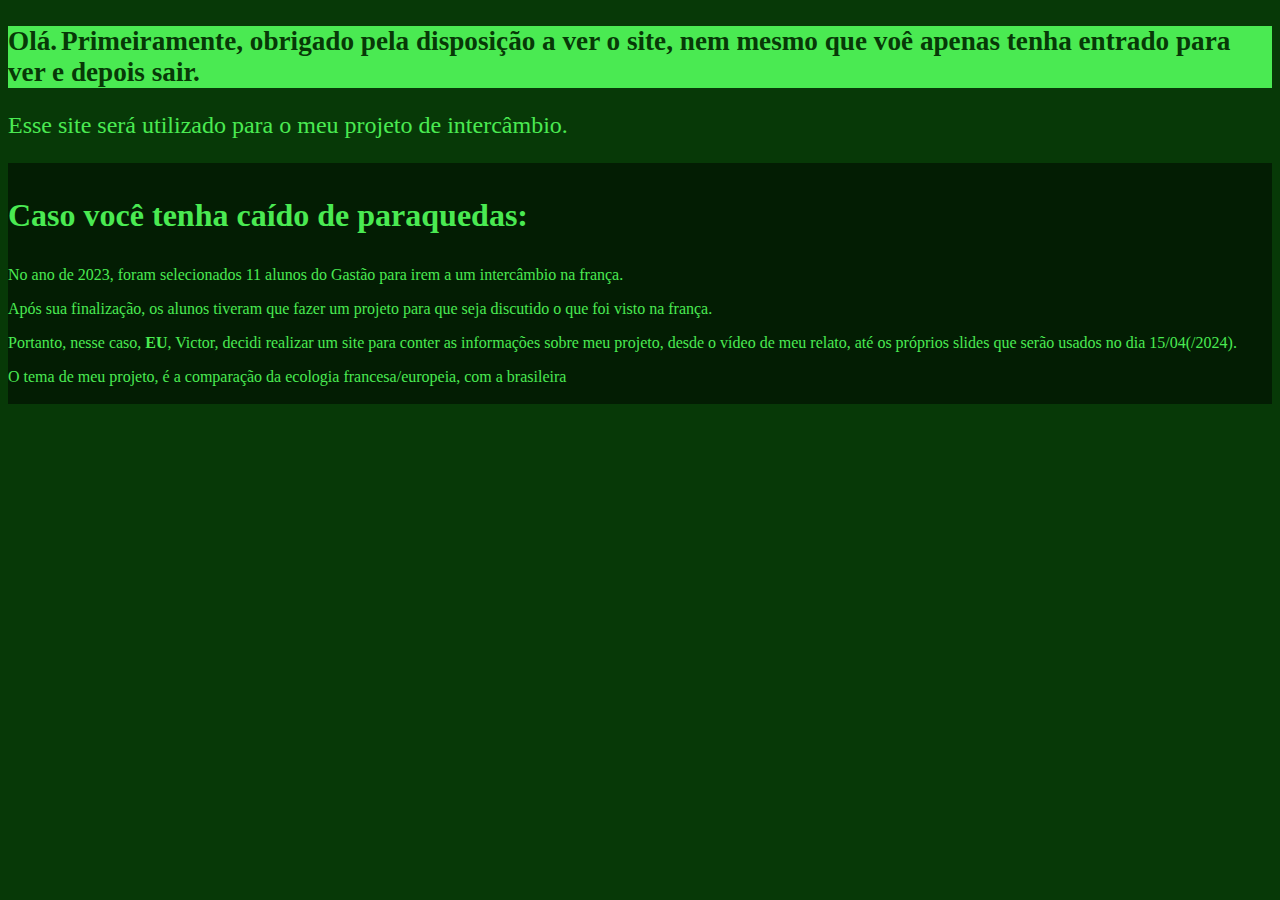
==== index.html @ 10758ac6 "Add files via upload" ====
<!DOCTYPE html>
<html lang="en">
<head>
    <meta charset="UTF-8">
    <meta name="viewport" content="width=device-width, initial-scale=1.0">
    <title>Site ecológico</title>
    <link rel="stylesheet" href="filtro.css">
</head>
<body>
    <br>
    <div class="saudacoes">
         <p class="paragrafo1" id="titulo"><b>Olá.</b></p> 
         <p class="paragrafo1" id="agradecimento"><b>Primeiramente, obrigado pela disposição a ver o site, nem mesmo que voê apenas tenha entrado para ver e depois sair.</b></p>
    </div>   
 
    <p class="texto" id="p1">Esse site será utilizado para o meu projeto de intercâmbio.</p>

    <div id="contextodiv">
    <h3 class="texto" id="titulocontexto">Caso você tenha caído de paraquedas:</h2>
    <p class="texto">No ano de 2023, foram selecionados 11 alunos do Gastão para irem a um intercâmbio na frança.</p>
    <p class="texto">Após sua finalização, os alunos tiveram que fazer um projeto para que seja discutido o que foi visto na frança.</p>
    <p class="texto">Portanto, nesse caso, <b>EU</b>, Victor, decidi realizar um site para conter as informações sobre meu projeto, desde o vídeo de meu relato, até os próprios slides que serão usados no dia 15/04(/2024).</p>
    <p class="texto">O tema de meu projeto, é a comparação da ecologia francesa/europeia, com a brasileira</p>
    </div>
</body>
</html>
---- filtro.css ----
body {
    background-color: rgb(7, 57, 7);
}

/* Sobre a configuração dos textos */
.texto{
    color: rgb(74, 234, 82);
}
#titulo {
    font-size: 170%;
    color: rgb(7, 57, 7);
}

#agradecimento {
    font-size: 170%;
    color: rgb(7, 57, 7);
}

.paragrafo1 {
    display: inline;
    color: rgb(74, 234, 82);
}

.saudacoes {
    display: inline-block;
    align-items: center; 
    justify-content: center;
    background-color: rgb(74, 234, 82); 
}

#p1{
    font-size: 150%;
}

#titulocontexto {
    font-size: 200%;
}

#contextodiv {
    background-color: rgb(3, 29, 3);
    align-items: center; 
    justify-content: center;
    padding-bottom: 2px;
    padding-top: 2px;
}
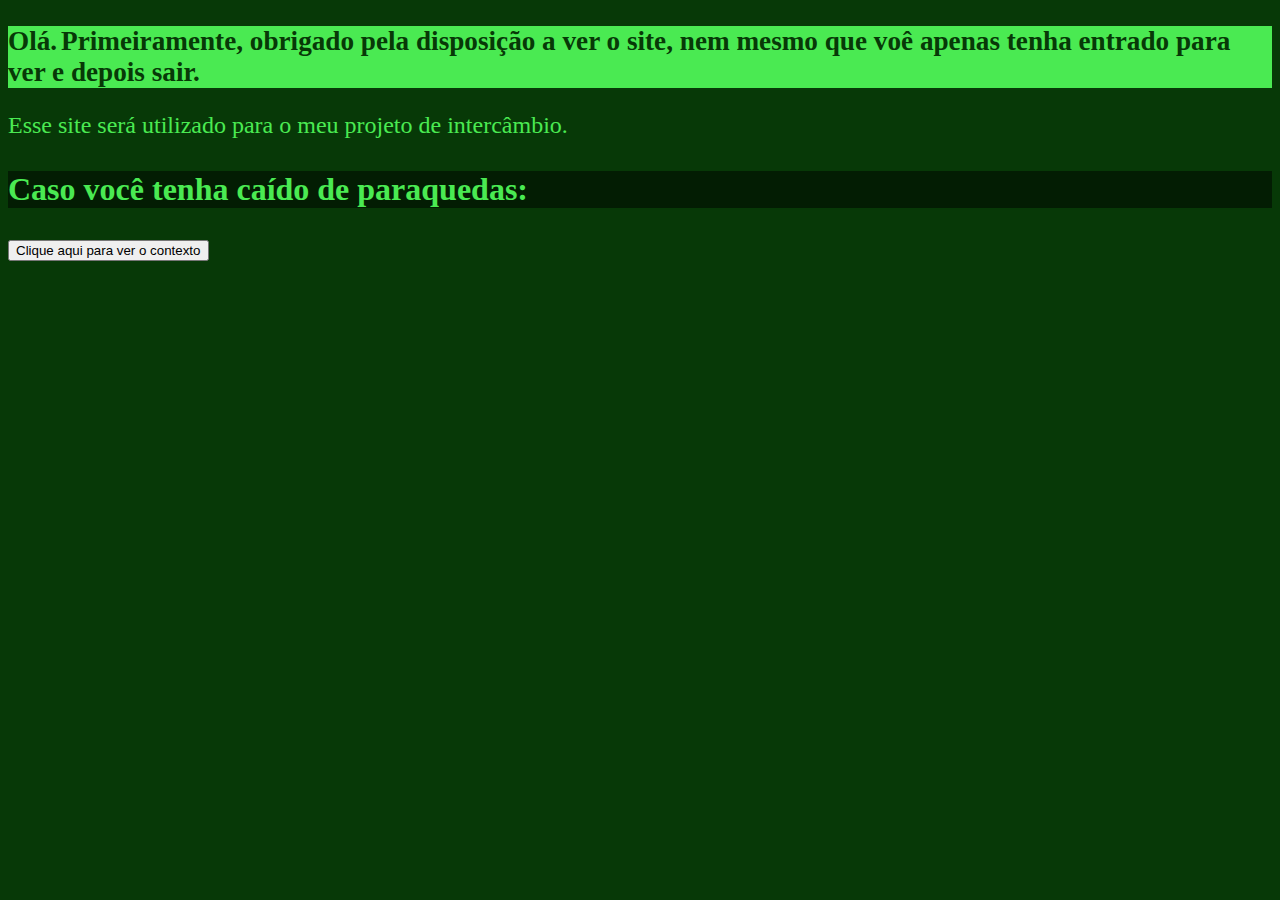
==== commit 2921ea6a: "Add files via upload" ====
--- a/index.html
+++ b/index.html
@@ -5,6 +5,8 @@
     <meta name="viewport" content="width=device-width, initial-scale=1.0">
     <title>Site ecológico</title>
     <link rel="stylesheet" href="filtro.css">
+    <script src="aquele js de lei.js"></script>
+    <link rel="shortcut icon" href="favicon.ico" type="image/x-icon">
 </head>
 <body>
     <br>
@@ -15,12 +17,18 @@
  
     <p class="texto" id="p1">Esse site será utilizado para o meu projeto de intercâmbio.</p>
 
-    <div id="contextodiv">
-    <h3 class="texto" id="titulocontexto">Caso você tenha caído de paraquedas:</h2>
-    <p class="texto">No ano de 2023, foram selecionados 11 alunos do Gastão para irem a um intercâmbio na frança.</p>
-    <p class="texto">Após sua finalização, os alunos tiveram que fazer um projeto para que seja discutido o que foi visto na frança.</p>
-    <p class="texto">Portanto, nesse caso, <b>EU</b>, Victor, decidi realizar um site para conter as informações sobre meu projeto, desde o vídeo de meu relato, até os próprios slides que serão usados no dia 15/04(/2024).</p>
-    <p class="texto">O tema de meu projeto, é a comparação da ecologia francesa/europeia, com a brasileira</p>
+
+    <h3 class="texto" id="titulocontexto">Caso você tenha caído de paraquedas:</h3>
+     <div id="contextodiv">
+        <img id="imagem" src="NósNoAeroporto.png" alt="Nós no aeroporto no dia de viagem">
+        <div class="clear"></div>
+        <p class="textodiv1">No ano de 2023, foram selecionados 11 alunos do Gastão para irem a um intercâmbio na frança.</p>
+        <p class="textodiv1">Após sua finalização, os alunos tiveram que fazer um projeto para que seja discutido o que foi visto na frança.</p>
+        <p class="textodiv1">Portanto, nesse caso, <b>EU</b>, Victor, decidi realizar um site para conter as informações sobre meu projeto, desde o vídeo de meu relato, até os próprios slides que serão usados no dia 15/04(/2024).</p>
+        <p class="textodiv1">O tema de meu projeto, é a comparação da ecologia francesa/europeia, com a brasileira</p>
     </div>
+</div>
+    <button onclick="mostrarOcultarDiv()">Clique aqui para ver o contexto</button>
 </body>
 </html>
+
--- a/filtro.css
+++ b/filtro.css
@@ -1,6 +1,17 @@
+/* sobre a configuração de aspectos da página */
 body {
     background-color: rgb(7, 57, 7);
 }
+
+
+/* Sobre a configuração de imagens */
+#imagem {
+    float: right;
+    margin-left: 5px; 
+    width: 400px; 
+    height: auto;
+}
+
 
 /* Sobre a configuração dos textos */
 .texto{
@@ -34,6 +45,7 @@
 
 #titulocontexto {
     font-size: 200%;
+    background-color: rgb(3, 29, 3);
 }
 
 #contextodiv {
@@ -42,4 +54,11 @@
     justify-content: center;
     padding-bottom: 2px;
     padding-top: 2px;
+    display: none;
+    overflow: auto;
+}
+
+.textodiv1 {
+    font-size: 120%;
+    color: rgb(74, 234, 82);
 }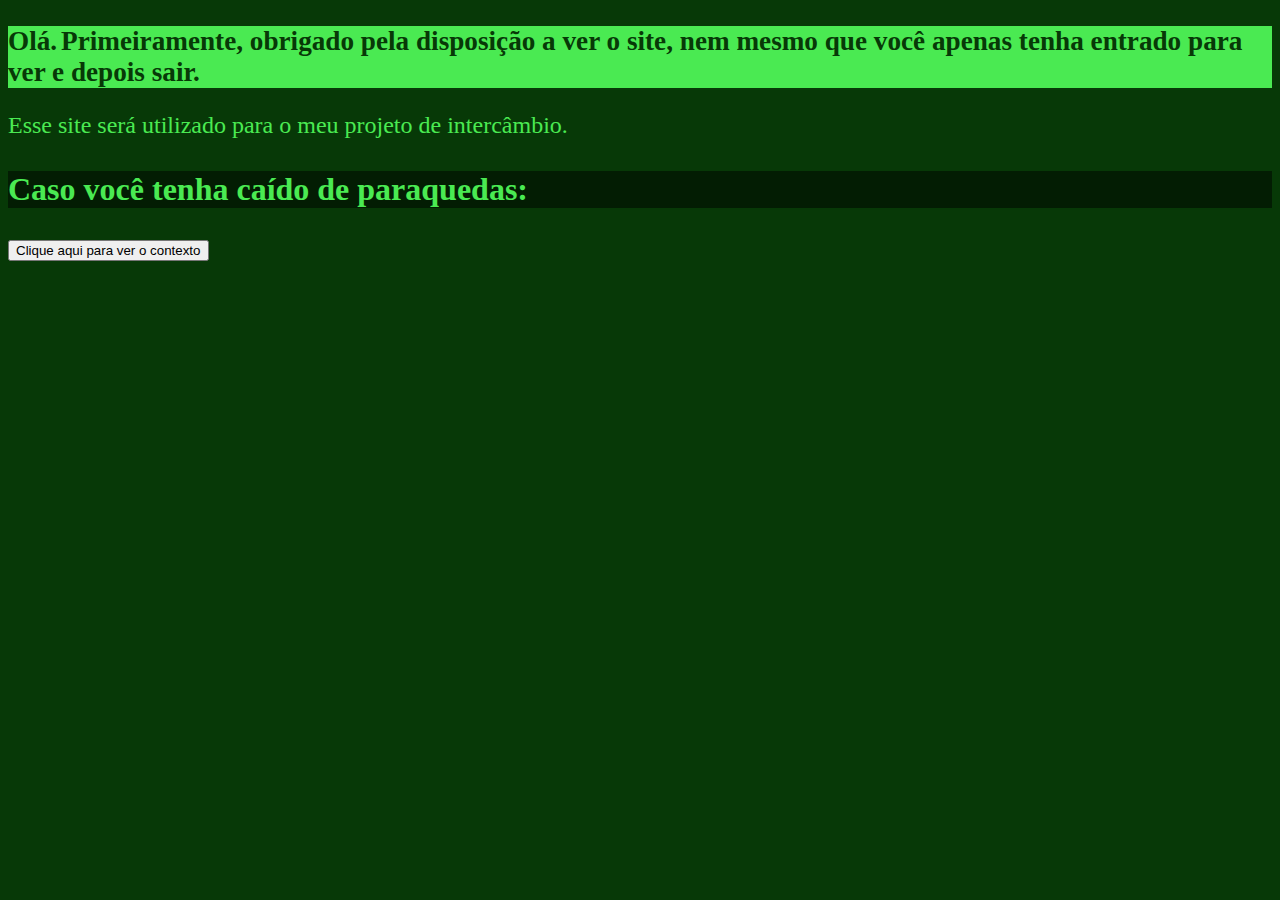
==== commit 3f4e66bb: "Update index.html" ====
--- a/index.html
+++ b/index.html
@@ -12,7 +12,7 @@
     <br>
     <div class="saudacoes">
          <p class="paragrafo1" id="titulo"><b>Olá.</b></p> 
-         <p class="paragrafo1" id="agradecimento"><b>Primeiramente, obrigado pela disposição a ver o site, nem mesmo que voê apenas tenha entrado para ver e depois sair.</b></p>
+         <p class="paragrafo1" id="agradecimento"><b>Primeiramente, obrigado pela disposição a ver o site, nem mesmo que você apenas tenha entrado para ver e depois sair.</b></p>
     </div>   
  
     <p class="texto" id="p1">Esse site será utilizado para o meu projeto de intercâmbio.</p>
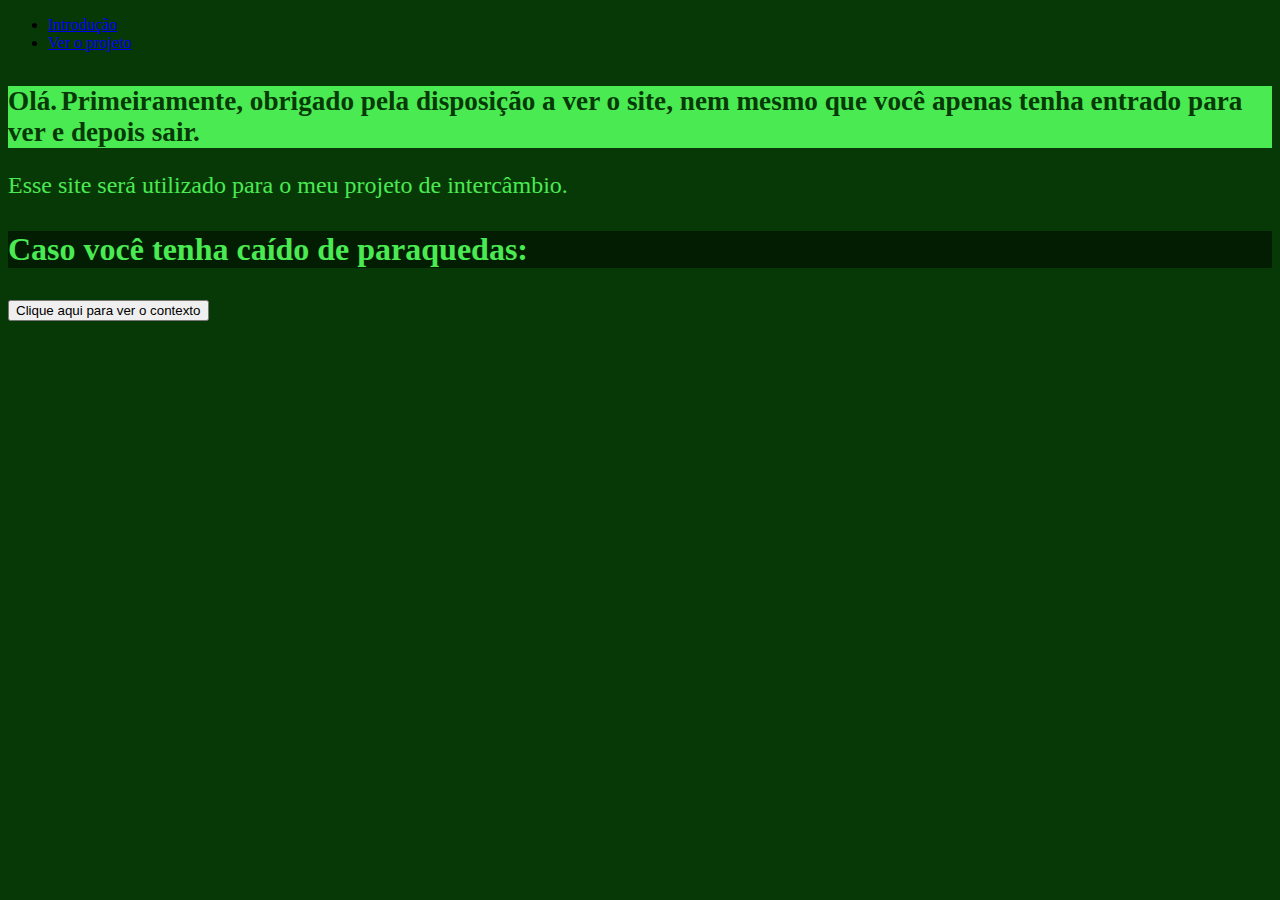
==== commit e36bdbea: "Update index.html" ====
--- a/index.html
+++ b/index.html
@@ -9,6 +9,11 @@
     <link rel="shortcut icon" href="favicon.ico" type="image/x-icon">
 </head>
 <body>
+    <ul>
+        <li><a href="index.html"> Introdução </a></li>
+        <li><a href="projeto.html"> Ver o projeto </a></li>
+    </ul>
+    </body>
     <br>
     <div class="saudacoes">
          <p class="paragrafo1" id="titulo"><b>Olá.</b></p> 
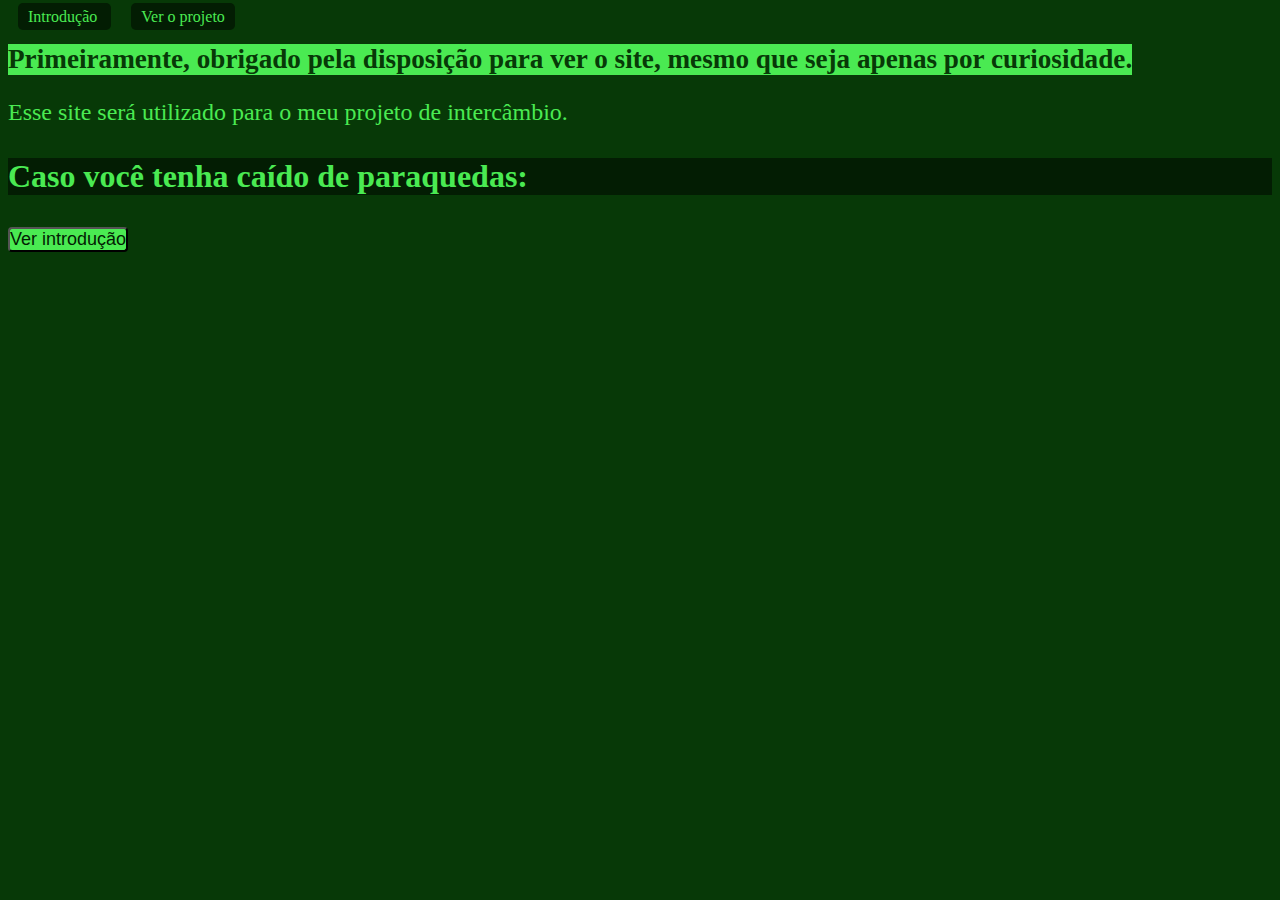
==== commit 80d6d244: "Add files via upload" ====
--- a/index.html
+++ b/index.html
@@ -5,8 +5,9 @@
     <meta name="viewport" content="width=device-width, initial-scale=1.0">
     <title>Site ecológico</title>
     <link rel="stylesheet" href="filtro.css">
+    <link rel="stylesheet" href="homer.css">
     <script src="aquele js de lei.js"></script>
-    <link rel="shortcut icon" href="favicon.ico" type="image/x-icon">
+    <link rel="shortcut icon" href="acontece.png" type="image/x-icon">
 </head>
 <body>
     <ul>
@@ -16,8 +17,7 @@
     </body>
     <br>
     <div class="saudacoes">
-         <p class="paragrafo1" id="titulo"><b>Olá.</b></p> 
-         <p class="paragrafo1" id="agradecimento"><b>Primeiramente, obrigado pela disposição a ver o site, nem mesmo que você apenas tenha entrado para ver e depois sair.</b></p>
+        <p class="paragrafo1" id="agradecimento"><b>Primeiramente, obrigado pela disposição para ver o site, mesmo que seja apenas por curiosidade.</b></p>
     </div>   
  
     <p class="texto" id="p1">Esse site será utilizado para o meu projeto de intercâmbio.</p>
@@ -28,12 +28,12 @@
         <img id="imagem" src="NósNoAeroporto.png" alt="Nós no aeroporto no dia de viagem">
         <div class="clear"></div>
         <p class="textodiv1">No ano de 2023, foram selecionados 11 alunos do Gastão para irem a um intercâmbio na frança.</p>
-        <p class="textodiv1">Após sua finalização, os alunos tiveram que fazer um projeto para que seja discutido o que foi visto na frança.</p>
-        <p class="textodiv1">Portanto, nesse caso, <b>EU</b>, Victor, decidi realizar um site para conter as informações sobre meu projeto, desde o vídeo de meu relato, até os próprios slides que serão usados no dia 15/04(/2024).</p>
-        <p class="textodiv1">O tema de meu projeto, é a comparação da ecologia francesa/europeia, com a brasileira</p>
+        <p class="textodiv1">Após sua finalização, os alunos tiveram que fazer um projeto para que fosse discutido o que foi visto na frança.</p>
+        <p class="textodiv1">Portanto, nesse caso, <b>EU</b>, Victor, decidi realizar um site que contenha as informações sobre meu projeto, desde o vídeo com meu relato, até os próprios slides que serão usados no dia 15/04/2024, na entrega.</p>
+        <p class="textodiv1">O tema de meu projeto, é a comparação da ecologia francesa/europeia, com a brasileira. (Por isso a escolha de cores)</p>
     </div>
 </div>
-    <button onclick="mostrarOcultarDiv()">Clique aqui para ver o contexto</button>
+    <button id="botaotexto1"onclick="mostrarOcultarDiv()">Ver introdução</button>
 </body>
 </html>
 
--- a/filtro.css
+++ b/filtro.css
@@ -14,6 +14,10 @@
 
 
 /* Sobre a configuração dos textos */
+
+#titulopag2 {
+    color:#FFF;
+}
 .texto{
     color: rgb(74, 234, 82);
 }
@@ -61,4 +65,59 @@
 .textodiv1 {
     font-size: 120%;
     color: rgb(74, 234, 82);
-}+}
+
+
+
+/*menu brabo */
+
+ul {
+    margin: 0;
+    padding:0;
+}
+
+/*botões brabos*/
+#botaotexto1 {
+    background-color: rgb(74, 234, 82);
+    color: rgb(3, 29, 3);
+    padding: 0px;
+    border-radius: 4px;
+    cursor: pointer;
+    font-size: 18px;
+}
+
+#botaotexto1:hover{
+    color: rgb(74, 234, 82);
+    background-color: rgb(3, 29, 3);
+}
+
+/* a lista que eu copiei da net */
+li {
+    list-style: none; 
+    margin: 10px;
+    display: inline;
+    list-style-position: center;
+    list-style-type: center;
+    list-style-position: inside;
+    text-align: center;
+    align-self: center;
+}
+
+
+li a {
+    padding: 5px 10px; 
+    margin:0;
+    border: 0px solid rgb(11, 111, 11);
+    background: rgb(3, 29, 3);
+    text-decoration: none;
+    color:rgb(74, 234, 82);
+    /* cantos arredondados */
+    -webkit-border-radius:5px;
+    -moz-border-radius:5px;
+    border-radius:5px;
+}
+li a:hover {
+    background: rgb(74, 234, 82);
+    color: rgb(3, 29, 3);
+    border-color: #000;
+}
--- a/homer.css
+++ b/homer.css
@@ -0,0 +1,40 @@
+#introduzzione {
+    color: #FFF;
+    font-size: 75px;
+}
+
+/* sobre a configuração de aspectos da página */
+body {
+    background-color: rgb(7, 57, 7);
+}
+
+
+/*menu brabo */
+
+ul {
+    margin: 0;
+    padding:0;
+}
+
+li {
+    list-style: none; 
+    margin: 10px;
+    display: inline;
+}
+li a {
+    padding: 5px 10px; 
+    margin:0;
+    border: 0px solid rgb(11, 111, 11);
+    background: rgb(3, 29, 3);
+    text-decoration: none;
+    color:rgb(74, 234, 82);
+    /* cantos arredondados */
+    -webkit-border-radius:5px;
+    -moz-border-radius:5px;
+    border-radius:5px;
+}
+li a:hover {
+    background: rgb(74, 234, 82);
+    color: rgb(3, 29, 3);
+    border-color: #000;
+}
